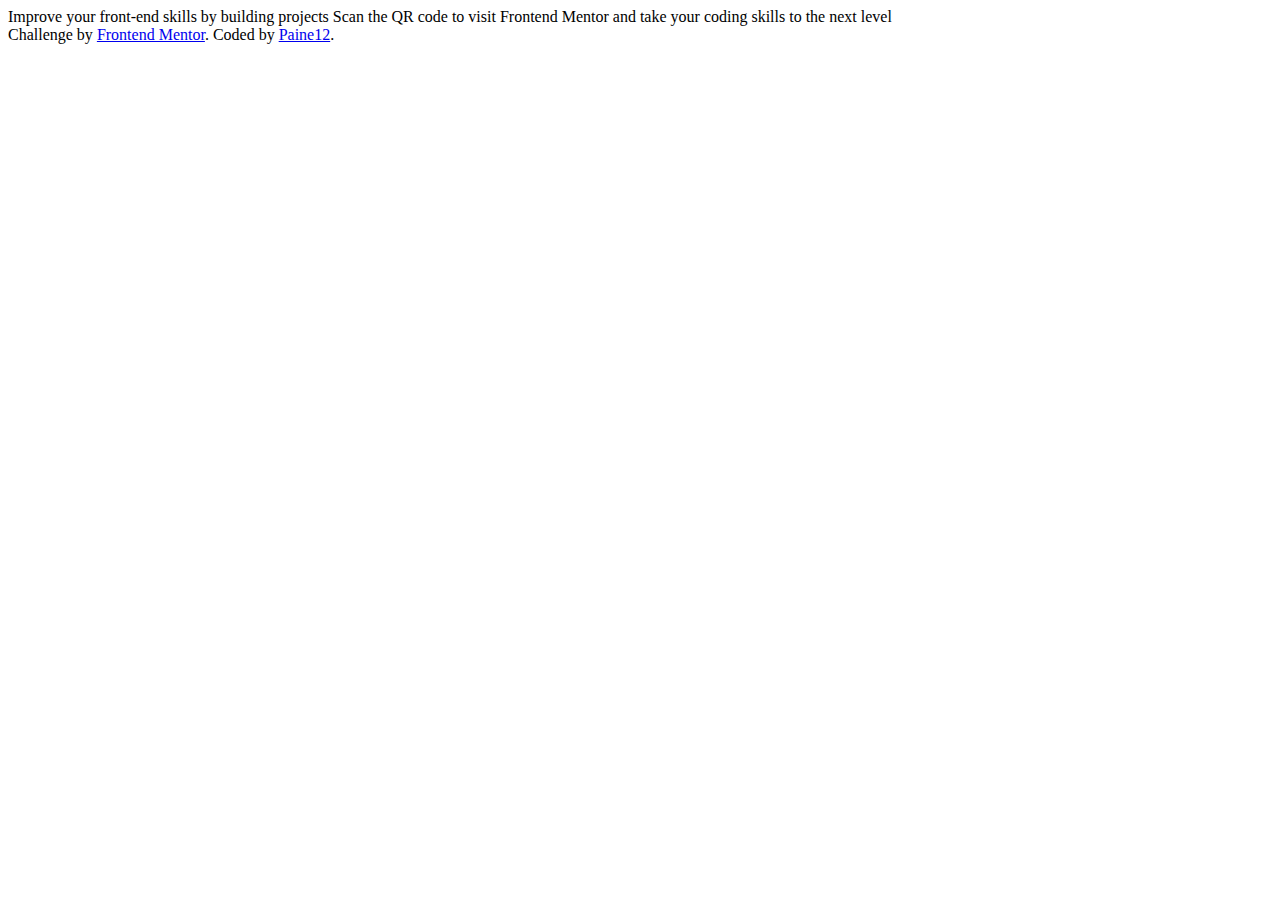
==== qr-code-component-main/index.html @ 27f8c2d7 "Am copiat asseturile" ====
<!DOCTYPE html>
<html lang="en">
<head>
  <meta charset="UTF-8">
  <meta name="viewport" content="width=device-width, initial-scale=1.0"> <!-- displays site properly based on user's device -->

  <link rel="icon" type="image/png" sizes="32x32" href="./images/favicon-32x32.png">
  
  <title>Frontend Mentor | QR code component</title>

  <!-- Feel free to remove these styles or customise in your own stylesheet 👍 -->
</head>
<body>

  Improve your front-end skills by building projects

  Scan the QR code to visit Frontend Mentor and take your coding skills to the next level
  
  <div class="attribution">
    Challenge by <a href="https://www.frontendmentor.io?ref=challenge" target="_blank">Frontend Mentor</a>. 
    Coded by <a href="#">Paine12</a>.
  </div>
</body>
</html>
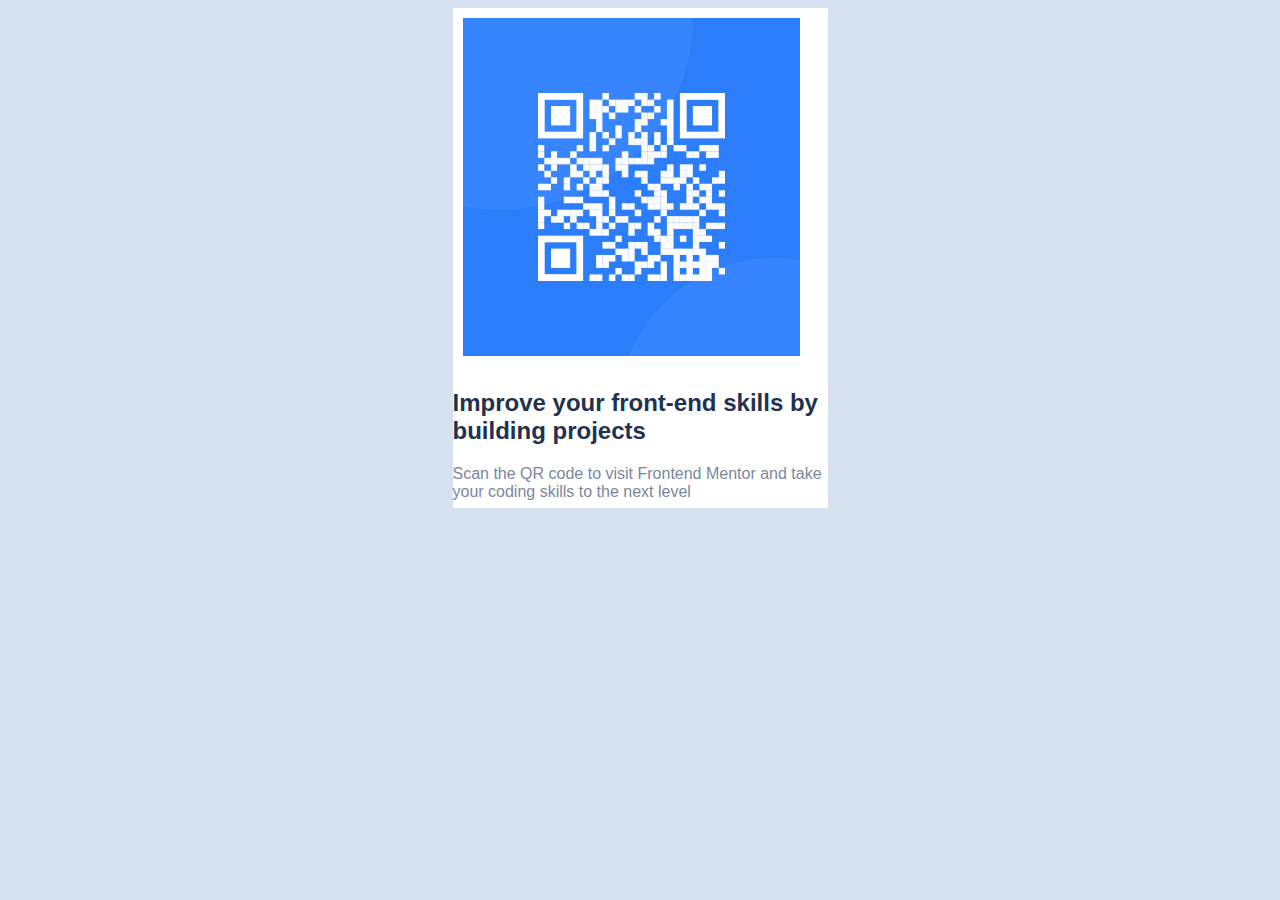
==== commit c5f7b3cc: "Am adaugat asseturile si textul" ====
--- a/qr-code-component-main/index.html
+++ b/qr-code-component-main/index.html
@@ -3,22 +3,16 @@
 <head>
   <meta charset="UTF-8">
   <meta name="viewport" content="width=device-width, initial-scale=1.0"> <!-- displays site properly based on user's device -->
-
+  <link rel="stylesheet" href="styles.css">
   <link rel="icon" type="image/png" sizes="32x32" href="./images/favicon-32x32.png">
   
   <title>Frontend Mentor | QR code component</title>
-
-  <!-- Feel free to remove these styles or customise in your own stylesheet 👍 -->
 </head>
 <body>
-
-  Improve your front-end skills by building projects
-
-  Scan the QR code to visit Frontend Mentor and take your coding skills to the next level
-  
-  <div class="attribution">
-    Challenge by <a href="https://www.frontendmentor.io?ref=challenge" target="_blank">Frontend Mentor</a>. 
-    Coded by <a href="#">Paine12</a>.
+  <div class="box">
+    <img src="./images/image-qr-code.png"/>
+    <h2>Improve your front-end skills by building projects</h2>
+    <p>Scan the QR code to visit Frontend Mentor and take your coding skills to the next level</p>
   </div>
 </body>
 </html>--- a/qr-code-component-main/styles.css
+++ b/qr-code-component-main/styles.css
@@ -0,0 +1,26 @@
+.box {
+    width: 375px;
+    height: 500px;
+    background-color: hsl(0, 0%, 100%);
+    margin: auto;
+    
+}
+
+img{
+    max-width: 90%;
+    max-height: auto;
+    margin: 10px 10px;
+}
+
+body {
+    background-color: hsl(212, 45%, 89%);
+    font-family: -apple-system, BlinkMacSystemFont, 'Segoe UI', Roboto, Oxygen, Ubuntu, Cantarell, 'Open Sans', 'Helvetica Neue', sans-serif;
+}
+
+h2 {
+    color: hsl(218, 44%, 22%);
+}
+
+p{
+    color: hsl(220, 15%, 55%);
+}